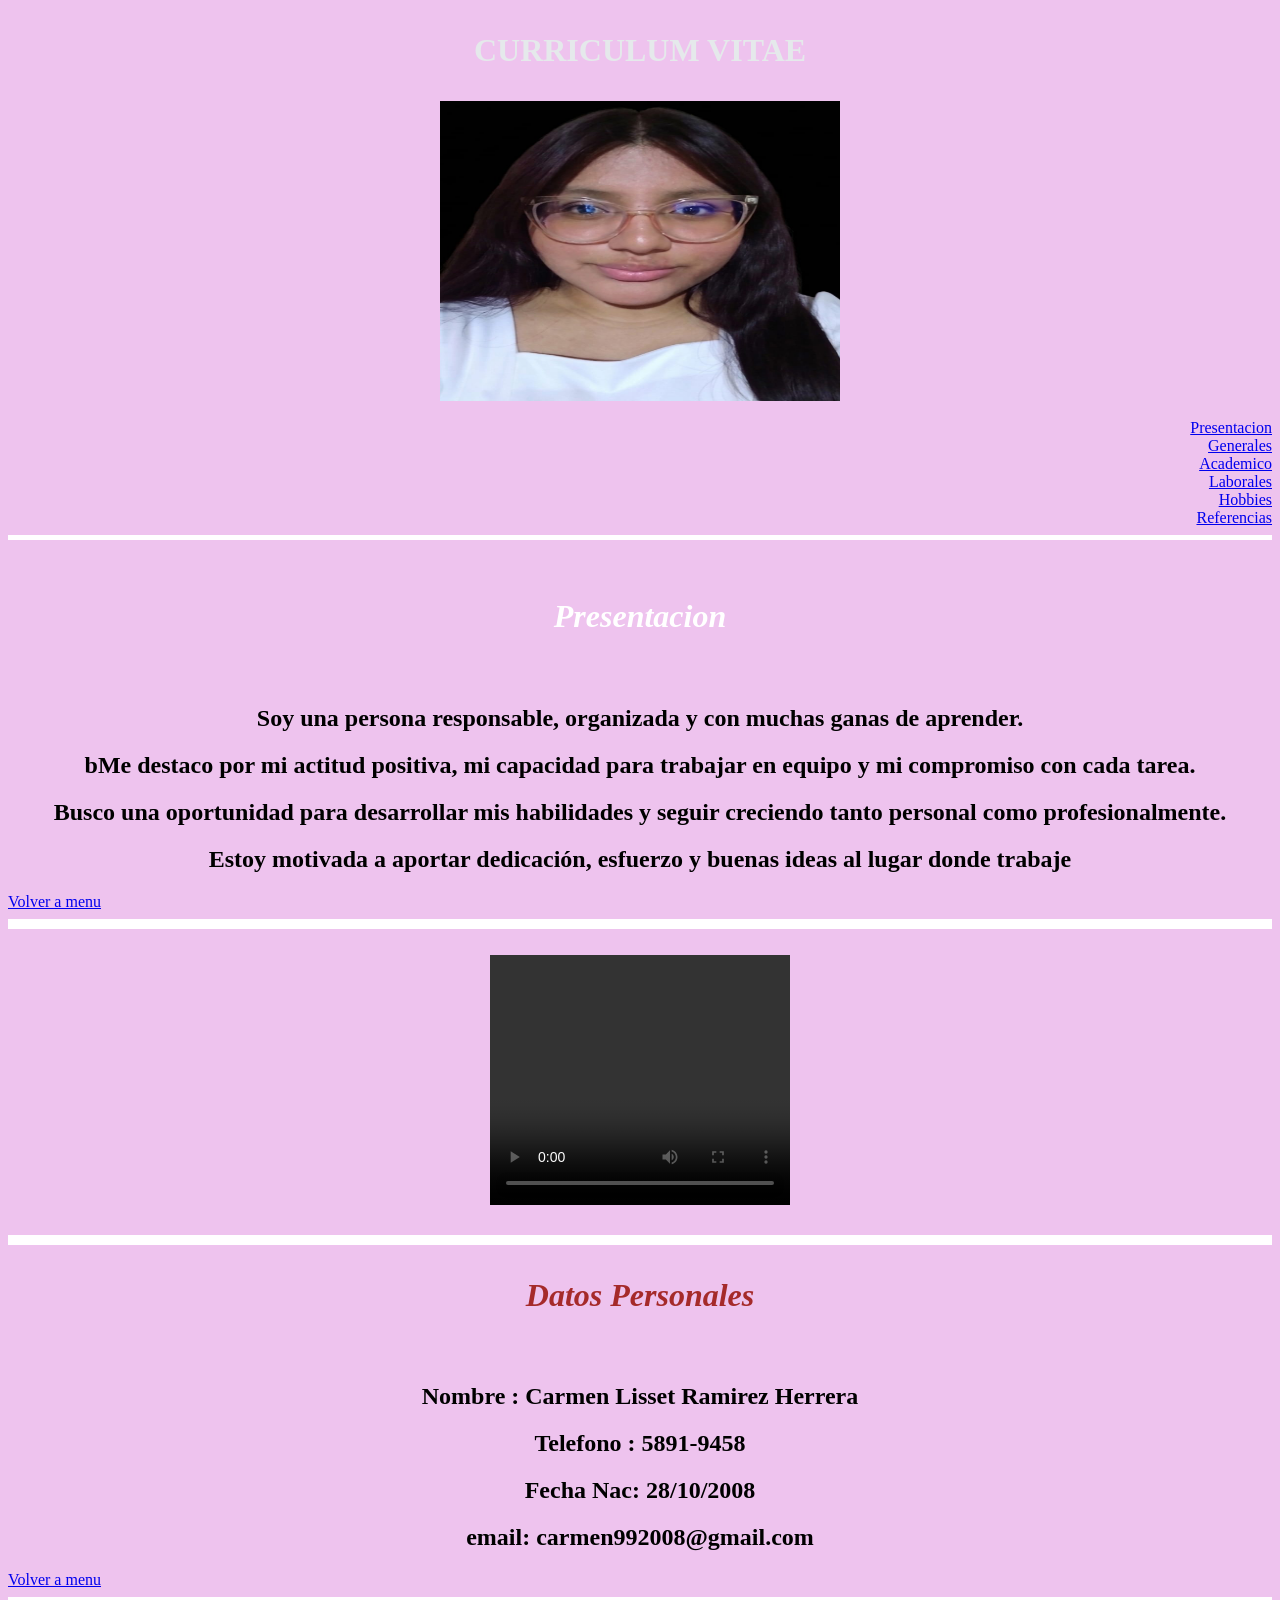
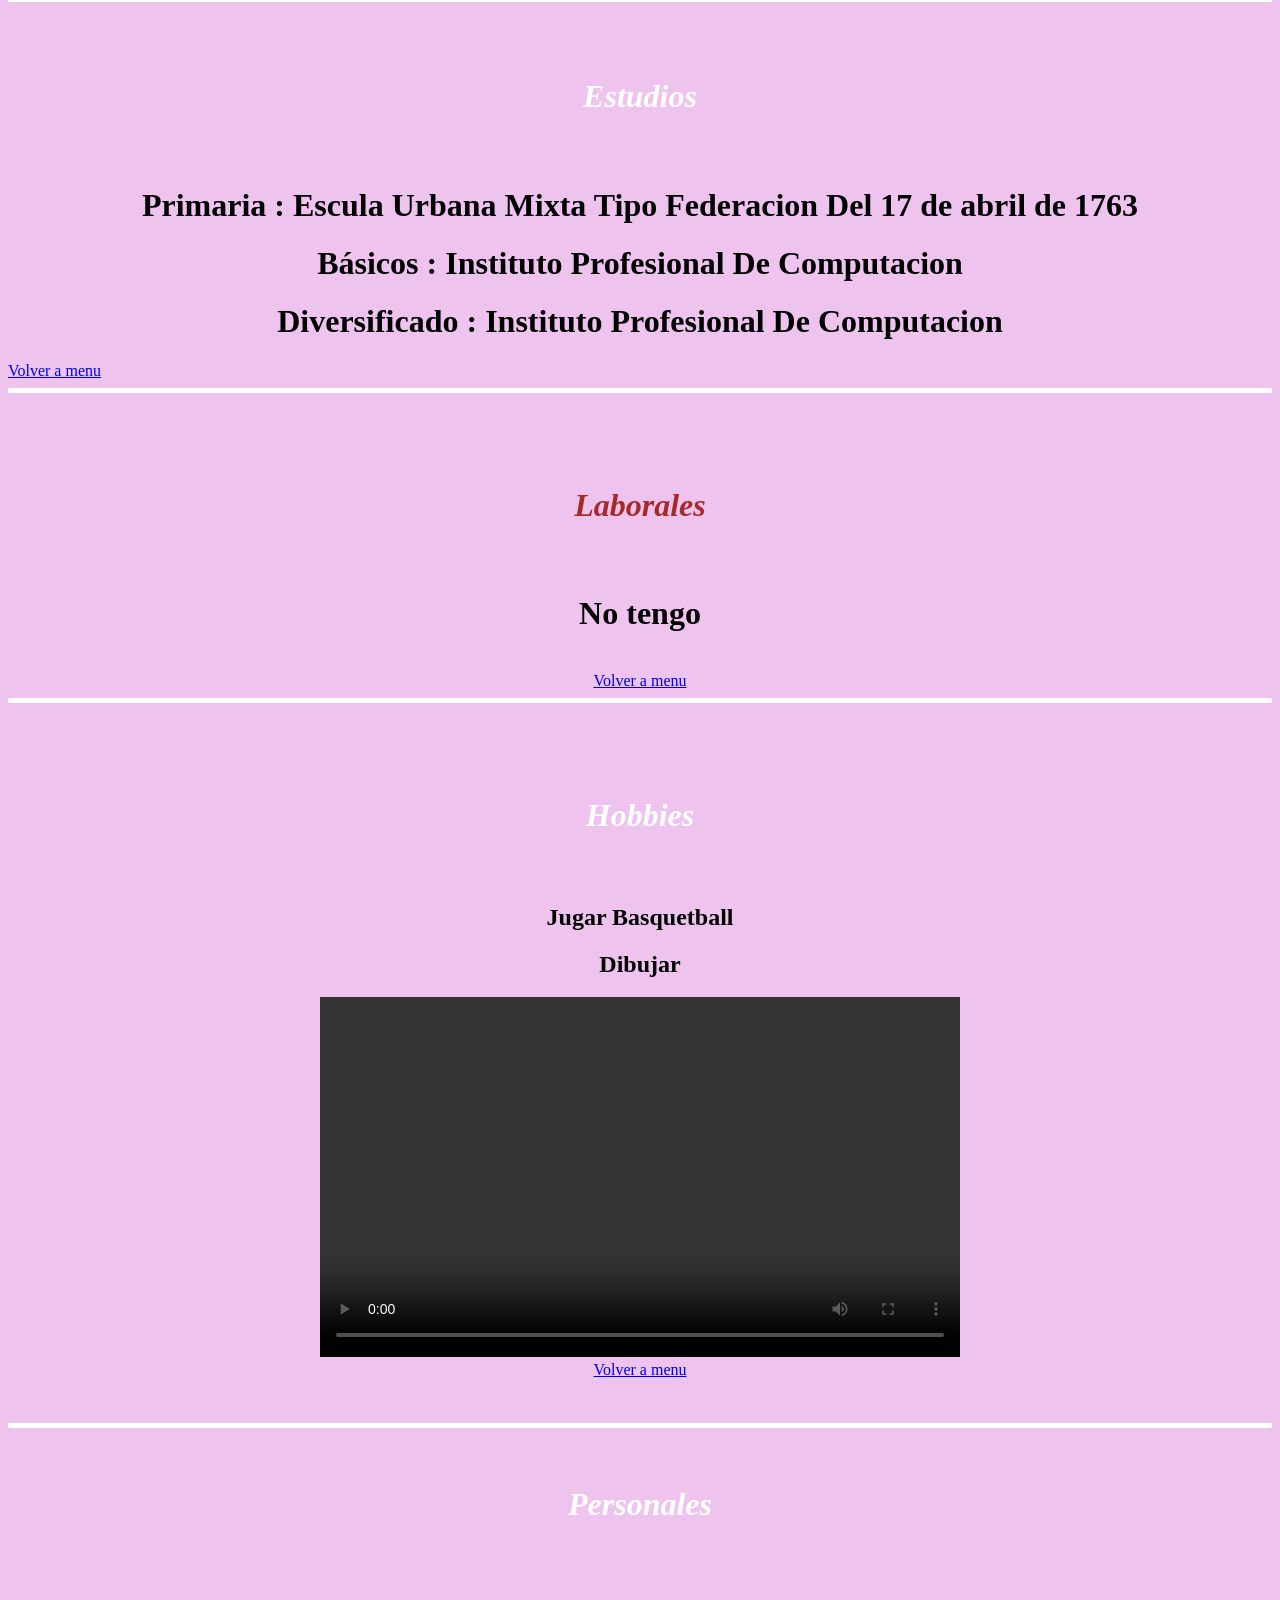
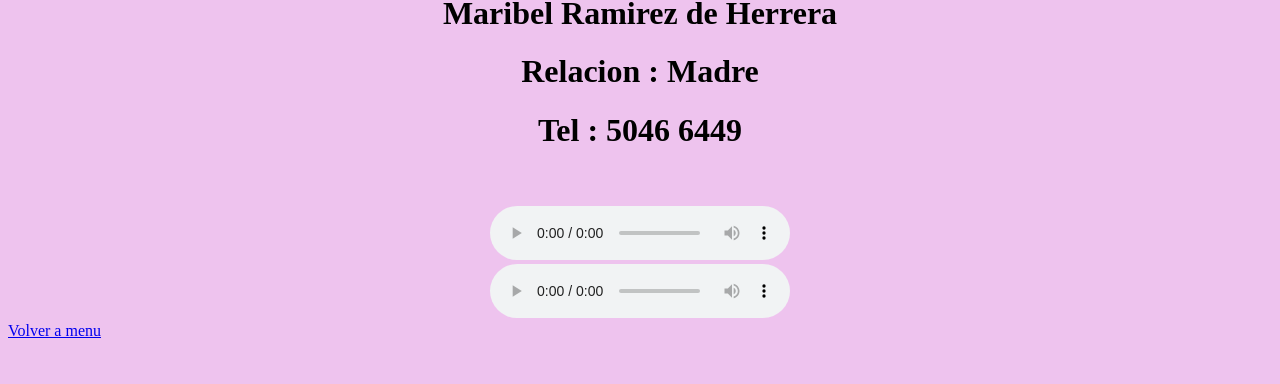
==== index.html @ c0bf2e8c "se subieron archivos" ====
<!DOCTYPE html>
<html lang="es">
<head>
<title>Curriculum Vitae</title>
<body <p style="background-color: rgb(238, 195, 238);">
<div id="menu">
    <center><h1><p style="color: rgb(229, 233, 235);">CURRICULUM VITAE</p></h1></center>
    <center><img src="liss.jpeg" height="300" width="400" align="center"><br></center><br>

 <div  align="right">
<a href="#Presentacion">Presentacion</a><br>
<a href="#Generales">Generales</a><br>
<a href="#Academico">Academico</a><br>
<a href="#Laborales">Laborales</a><br>
<a href="#Hobbies">Hobbies</a><br>
<a href="#Referencias">Referencias</a><br>
</div>

<hr size="5" noshade="100" color="white">

<div id="Presentacion"><br>

<center><h1><i><p style="color: white;">Presentacion</p></i></h1></center><br>
<center><h2>Soy una persona responsable, organizada y con muchas ganas de aprender.</h2></center>
<center><h2> bMe destaco por mi actitud positiva, mi capacidad para trabajar en equipo y mi compromiso con cada tarea.</h2></center>
<center><h2>Busco una oportunidad para desarrollar mis habilidades y seguir creciendo tanto personal como profesionalmente. </h2></center>
<center><h2>Estoy motivada a aportar dedicación, esfuerzo y buenas ideas al lugar donde trabaje </h2></center>

<a href="#menu">Volver a menu</a><br>
<hr size="10" noshade="3" color="white">
</div><br>


<center><video width="300" height="250" controls>
<source src="video1.mp4" type="video/mp4">
</video></center>

<div id="Generales"><br>
<hr size="10" noshade="3" color="white">
<center><h1><i><p style="color: brown;">Datos Personales</p></i></h1></center><br>
<center><h2>Nombre : Carmen Lisset Ramirez Herrera </h2>
<h2>Telefono : 5891-9458</h2>
<h2>Fecha Nac: 28/10/2008</h2>
<h2>email: carmen992008@gmail.com</h2></center>

<a href="#menu">Volver a menu</a><br>
<hr size="5" noshade="100" color="white">
</div><br>


<div id="Academico"><br>
<center><h1><i><p style="color: white;">Estudios</p></i></h1></center><br>
<center><h1>Primaria : Escula Urbana Mixta  Tipo Federacion Del 17 de abril de 1763</h1>
<h1>Básicos : Instituto Profesional De Computacion</h1>
<h1>Diversificado : Instituto Profesional De Computacion</h1></center>
<a href="#menu">Volver a menu</a><br>
<hr size="5" noshade="100" color="white">
</div><br>
<div id="uno"><br>


<div id="Laborales"><br>
    <center><h1><i><p style="color: brown;">Laborales</p></i></h1></center><br>
<center><h1> No tengo</h1><br>
<a href="#menu">Volver a menu</a><br>
<hr size="5" noshade="100" color="white">

</div><br>
<div id="uno"><br>


<div id="Hobbies"><br>
    
    <center><h1><i><p style="color: white;">Hobbies</p></i></h1></center><br>

    <center><h2>Jugar Basquetball</h2>
        <h2>Dibujar</h2>
<center><video width="640" height="360" controls>
<source src="basquet.mp4" type="video/mp4">
</video></center>
<a href="#menu">Volver a menu</a><br>
</div><br>
<div id="uno"><br>


<hr size="5" noshade="100" color="white">
<div id="Referencias"><br>
<center><h1><i><p style="color: white;">Personales</p></i></h1><br>
<h1>Maribel Ramirez de Herrera</h1>
<h1>Relacion : Madre</h1>
<h1>Tel : 5046 6449</h1></center>

</div><br>
<div id="uno"><br>
    <center><audio controls>
  <source src="audio1.mpeg" type="audio/mpeg">
</audio></center>

<center><audio controls>
  <source src="audio2.mpeg" type="audio/mpeg">
</audio></center>

<a href="#menu">Volver a menu</a><br>
</div><br>
<div id="uno"><br>
</body>
</head>
</html>
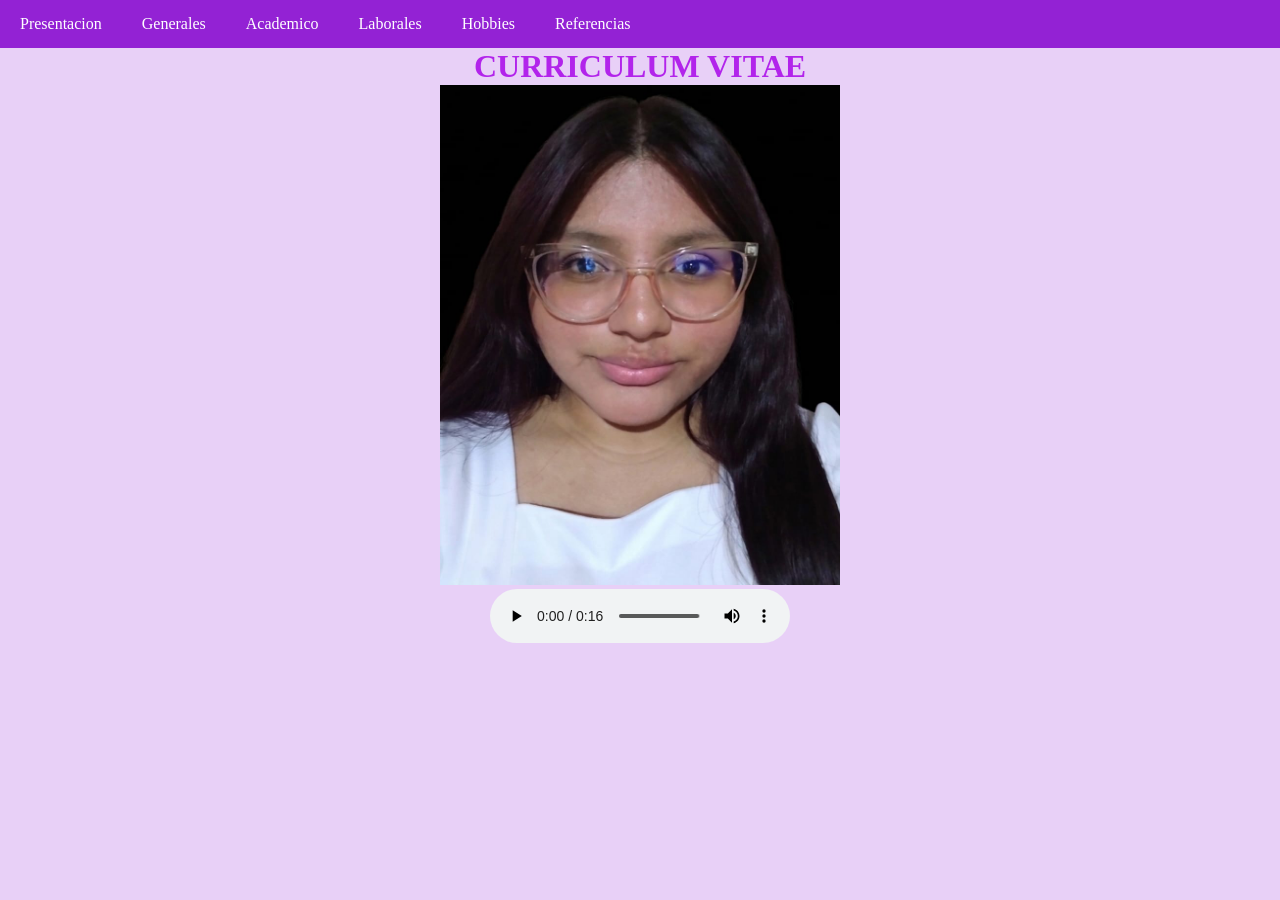
==== commit d3ad4ae3: "se cargaron nuevos archivos" ====
--- a/index.html
+++ b/index.html
@@ -1,108 +1,28 @@
 <!DOCTYPE html>
 <html lang="es">
 <head>
+<link rel="stylesheet" href="style.css">
 <title>Curriculum Vitae</title>
-<body <p style="background-color: rgb(238, 195, 238);">
+</head>
+
+    <nav class="navbar">
+        <ul>
+        <li><a href="presentacion.html">Presentacion</a></li>
+        <li><a href="generales.html">Generales</a></li>
+        <li><a href="academico.html">Academico</a></li>
+        <li><a href="laborales.html">Laborales</a></li>
+        <li><a href="hobbies.html">Hobbies</a></li>
+        <li><a href="referencias.html">Referencias</a></li>
+        </ul>
+    </nav>
+        <body <p style="background-color: #e8d0f7;">
 <div id="menu">
-    <center><h1><p style="color: rgb(229, 233, 235);">CURRICULUM VITAE</p></h1></center>
-    <center><img src="liss.jpeg" height="300" width="400" align="center"><br></center><br>
-
- <div  align="right">
-<a href="#Presentacion">Presentacion</a><br>
-<a href="#Generales">Generales</a><br>
-<a href="#Academico">Academico</a><br>
-<a href="#Laborales">Laborales</a><br>
-<a href="#Hobbies">Hobbies</a><br>
-<a href="#Referencias">Referencias</a><br>
+    <center><h1><p style="color: #b224eb;">CURRICULUM VITAE</p></h1></center>
+    <center><img src="liss.jpeg" height="500" width="400" aling="center"</center><br>
+    <center><audio controls>
+        <source src="audio1.mp3" type="audio/mpeg">
+    </audio></center>
+<div id="menu">
 </div>
-
-<hr size="5" noshade="100" color="white">
-
-<div id="Presentacion"><br>
-
-<center><h1><i><p style="color: white;">Presentacion</p></i></h1></center><br>
-<center><h2>Soy una persona responsable, organizada y con muchas ganas de aprender.</h2></center>
-<center><h2> bMe destaco por mi actitud positiva, mi capacidad para trabajar en equipo y mi compromiso con cada tarea.</h2></center>
-<center><h2>Busco una oportunidad para desarrollar mis habilidades y seguir creciendo tanto personal como profesionalmente. </h2></center>
-<center><h2>Estoy motivada a aportar dedicación, esfuerzo y buenas ideas al lugar donde trabaje </h2></center>
-
-<a href="#menu">Volver a menu</a><br>
-<hr size="10" noshade="3" color="white">
-</div><br>
-
-
-<center><video width="300" height="250" controls>
-<source src="video1.mp4" type="video/mp4">
-</video></center>
-
-<div id="Generales"><br>
-<hr size="10" noshade="3" color="white">
-<center><h1><i><p style="color: brown;">Datos Personales</p></i></h1></center><br>
-<center><h2>Nombre : Carmen Lisset Ramirez Herrera </h2>
-<h2>Telefono : 5891-9458</h2>
-<h2>Fecha Nac: 28/10/2008</h2>
-<h2>email: carmen992008@gmail.com</h2></center>
-
-<a href="#menu">Volver a menu</a><br>
-<hr size="5" noshade="100" color="white">
-</div><br>
-
-
-<div id="Academico"><br>
-<center><h1><i><p style="color: white;">Estudios</p></i></h1></center><br>
-<center><h1>Primaria : Escula Urbana Mixta  Tipo Federacion Del 17 de abril de 1763</h1>
-<h1>Básicos : Instituto Profesional De Computacion</h1>
-<h1>Diversificado : Instituto Profesional De Computacion</h1></center>
-<a href="#menu">Volver a menu</a><br>
-<hr size="5" noshade="100" color="white">
-</div><br>
-<div id="uno"><br>
-
-
-<div id="Laborales"><br>
-    <center><h1><i><p style="color: brown;">Laborales</p></i></h1></center><br>
-<center><h1> No tengo</h1><br>
-<a href="#menu">Volver a menu</a><br>
-<hr size="5" noshade="100" color="white">
-
-</div><br>
-<div id="uno"><br>
-
-
-<div id="Hobbies"><br>
-    
-    <center><h1><i><p style="color: white;">Hobbies</p></i></h1></center><br>
-
-    <center><h2>Jugar Basquetball</h2>
-        <h2>Dibujar</h2>
-<center><video width="640" height="360" controls>
-<source src="basquet.mp4" type="video/mp4">
-</video></center>
-<a href="#menu">Volver a menu</a><br>
-</div><br>
-<div id="uno"><br>
-
-
-<hr size="5" noshade="100" color="white">
-<div id="Referencias"><br>
-<center><h1><i><p style="color: white;">Personales</p></i></h1><br>
-<h1>Maribel Ramirez de Herrera</h1>
-<h1>Relacion : Madre</h1>
-<h1>Tel : 5046 6449</h1></center>
-
-</div><br>
-<div id="uno"><br>
-    <center><audio controls>
-  <source src="audio1.mpeg" type="audio/mpeg">
-</audio></center>
-
-<center><audio controls>
-  <source src="audio2.mpeg" type="audio/mpeg">
-</audio></center>
-
-<a href="#menu">Volver a menu</a><br>
-</div><br>
-<div id="uno"><br>
 </body>
-</head>
 </html>
--- a/style.css
+++ b/style.css
@@ -0,0 +1,28 @@
+* {
+    margin: 0;
+    padding: 0;
+    box-sizing: 0;
+}
+
+.navbar ul {
+    list-style-type: none;
+    background-color: rgb(147, 34, 212);
+    padding: 0;
+    margin: 0;
+    display: flex;
+}
+
+.navbar li a {
+    display: block;
+    color: rgb(255, 255, 255);
+    text-align: center;
+    padding: 15px 20px;
+    text-decoration: none;
+    transition: background-color 0.3s;
+}
+
+.navbar li a:hover {
+    background-color: rgb(251, 251, 251);
+    color: antiquewhite;
+    border-bottom: 2px rgb(255, 255, 255);
+}
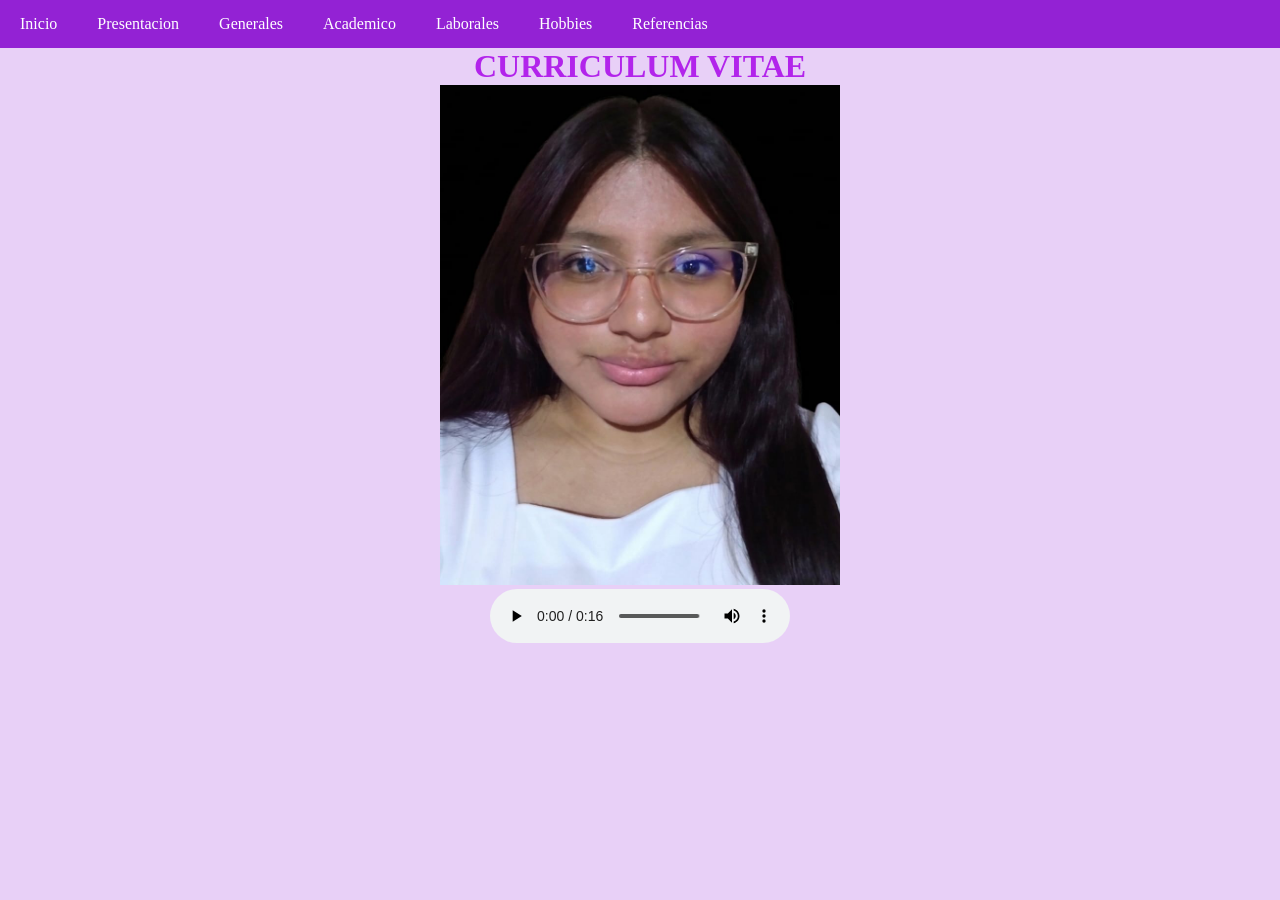
==== commit 3d9ed2c0: "se modifico" ====
--- a/index.html
+++ b/index.html
@@ -7,6 +7,7 @@
 
     <nav class="navbar">
         <ul>
+        <li><a href="index.html">Inicio</a></li>
         <li><a href="presentacion.html">Presentacion</a></li>
         <li><a href="generales.html">Generales</a></li>
         <li><a href="academico.html">Academico</a></li>
@@ -22,7 +23,6 @@
     <center><audio controls>
         <source src="audio1.mp3" type="audio/mpeg">
     </audio></center>
-<div id="menu">
 </div>
 </body>
 </html>
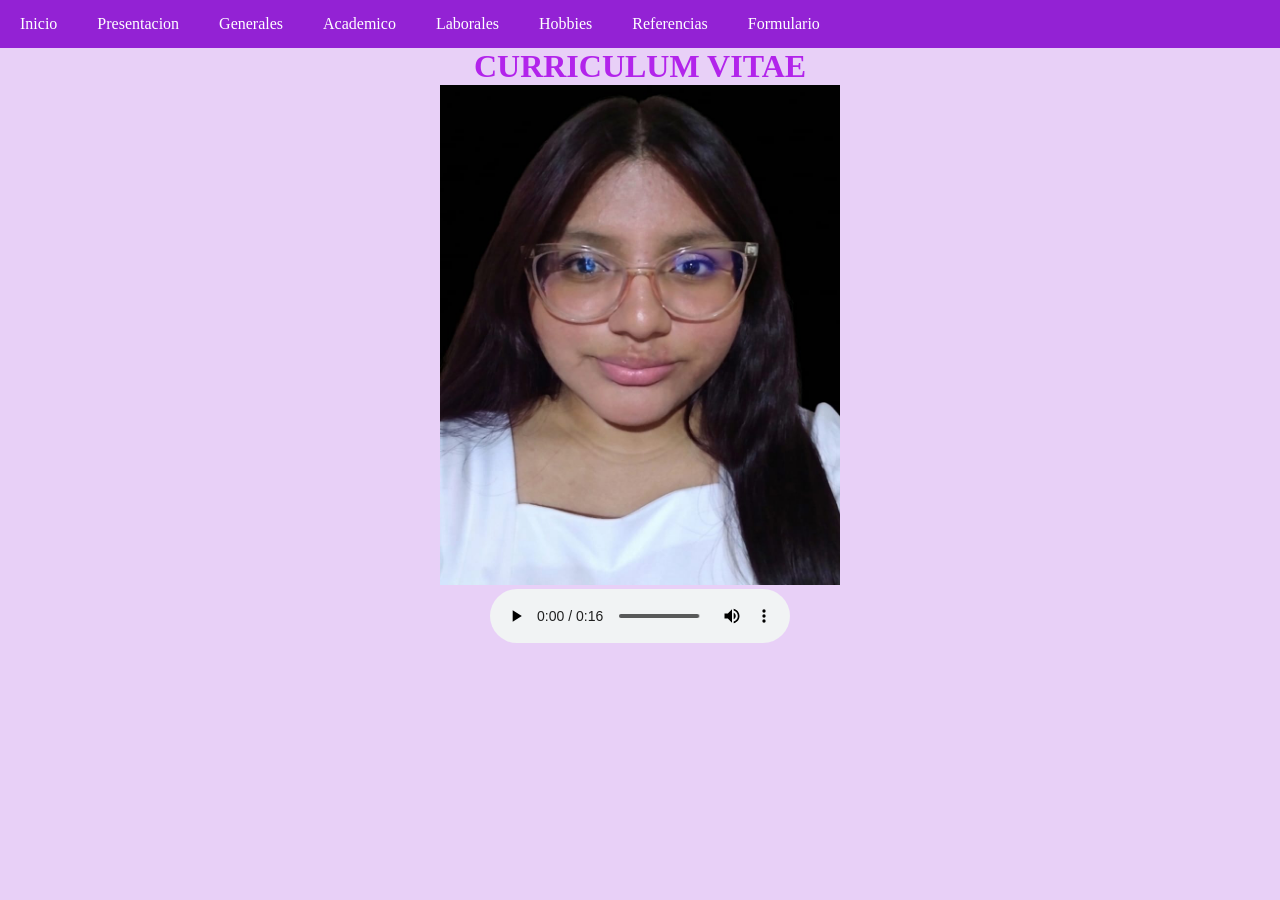
==== commit d8a9c40f: "modificado y agregado" ====
--- a/index.html
+++ b/index.html
@@ -14,6 +14,7 @@
         <li><a href="laborales.html">Laborales</a></li>
         <li><a href="hobbies.html">Hobbies</a></li>
         <li><a href="referencias.html">Referencias</a></li>
+        <li><a href="formulario.html">Formulario</a></li>
         </ul>
     </nav>
         <body <p style="background-color: #e8d0f7;">
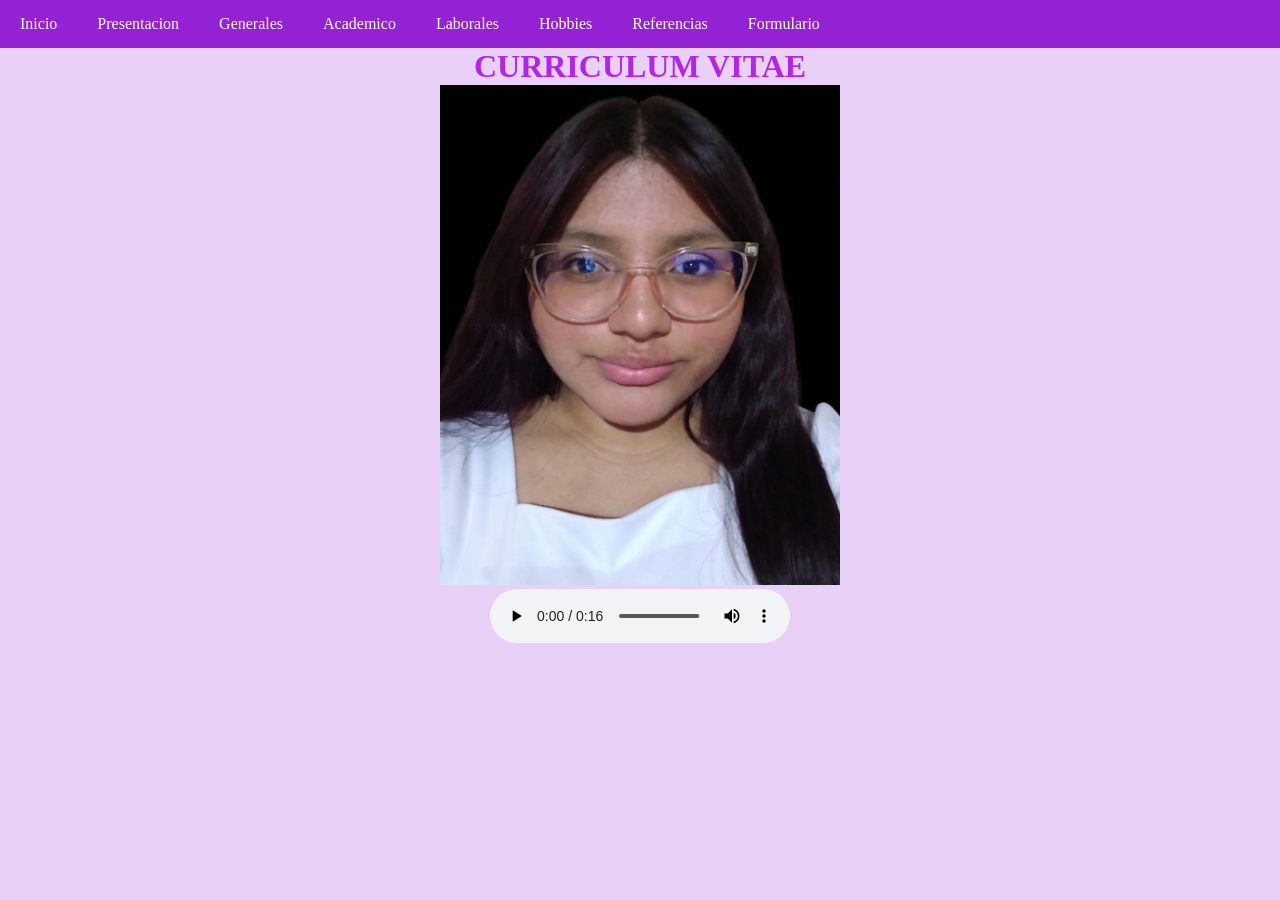
==== commit ae1d217b: "nuevos" ====
--- a/index.html
+++ b/index.html
@@ -1,11 +1,15 @@
 <!DOCTYPE html>
 <html lang="es">
 <head>
+<meta name="viewport" content="initial-scale=1, width=device-width">
 <link rel="stylesheet" href="style.css">
 <title>Curriculum Vitae</title>
 </head>
 
     <nav class="navbar">
+    <input type="checkbox" id="menu-toggle">
+    <label for="menu-toggle" class="hamburger">☰</label>
+    
         <ul>
         <li><a href="index.html">Inicio</a></li>
         <li><a href="presentacion.html">Presentacion</a></li>
--- a/style.css
+++ b/style.css
@@ -1,7 +1,7 @@
 * {
     margin: 0;
     padding: 0;
-    box-sizing: 0;
+    box-sizing: border-box;
 }
 
 .navbar ul {
@@ -10,6 +10,20 @@
     padding: 0;
     margin: 0;
     display: flex;
+}
+
+.hamburger {
+    display: none;
+    background: none;
+    border: none;
+    font-size: 30px;
+    color: white;
+    cursor: pointer;
+    padding: 10px;
+}
+
+#menu-toggle {
+    display: none;
 }
 
 .navbar li a {
@@ -24,5 +38,22 @@
 .navbar li a:hover {
     background-color: rgb(251, 251, 251);
     color: antiquewhite;
-    border-bottom: 2px rgb(255, 255, 255);
+    border-bottom: 2px solid rgb(255, 255, 255);
 }
+
+@media (width <= 768px) {
+    .hamburger {
+        display: block;
+        background-color: rgb(147, 34, 212);
+    }
+
+    .navbar ul {
+        display: none;
+        flex-direction: column;
+        width: 100%;
+    }
+
+    #menu-toggle:checked + .hamburger + ul {
+        display: flex;
+    }
+}
